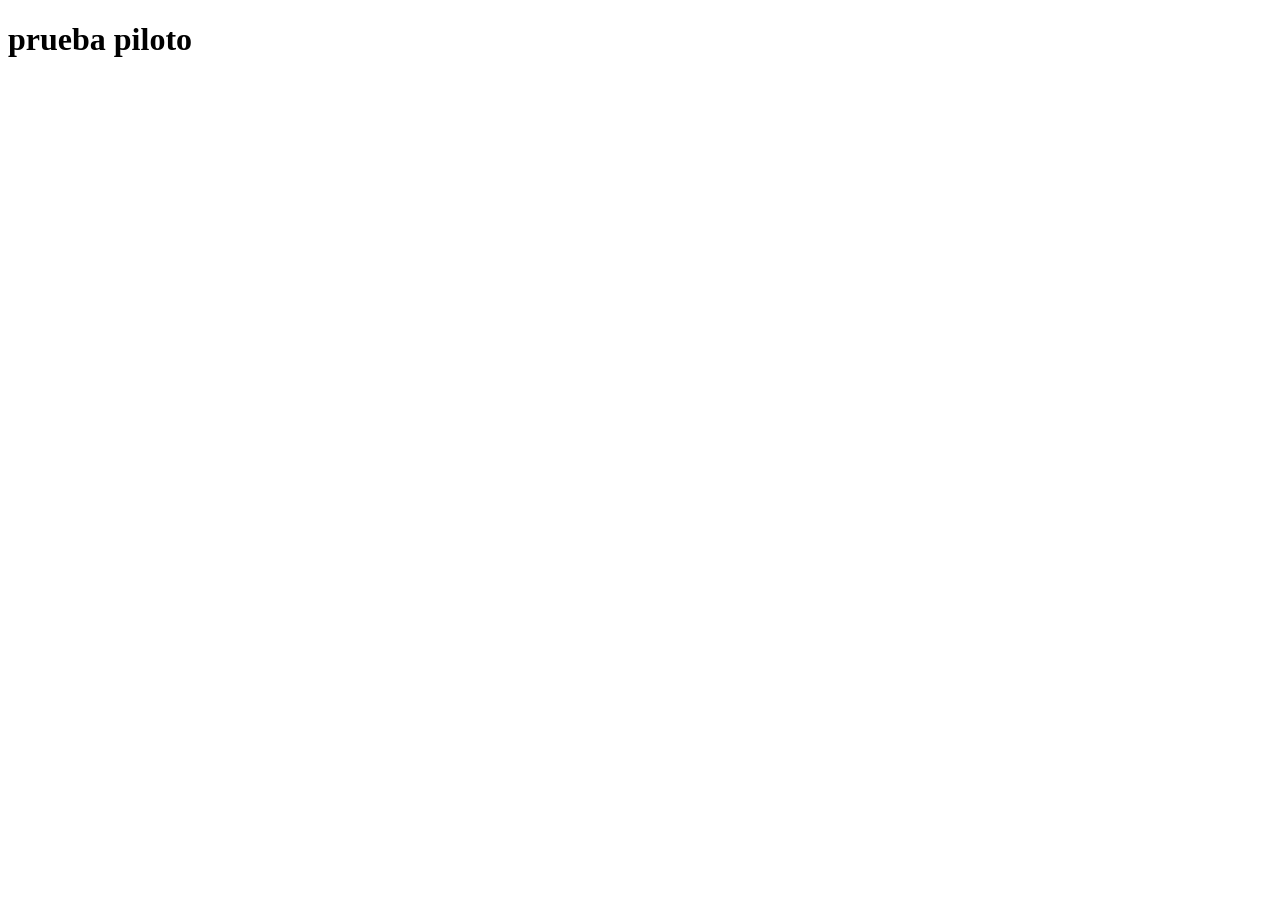
==== index.html @ 8c7ba700 "Nuevo parrafo" ====
<!DOCTYPE html>
<html lang="en">
<head>
    <meta charset="UTF-8">
    <meta name="viewport" content="width=device-width, initial-scale=1.0">
    <title>Document</title>
</head>
<body>
    <h1>prueba piloto</h1>
    <p></p>
</body>
</html>
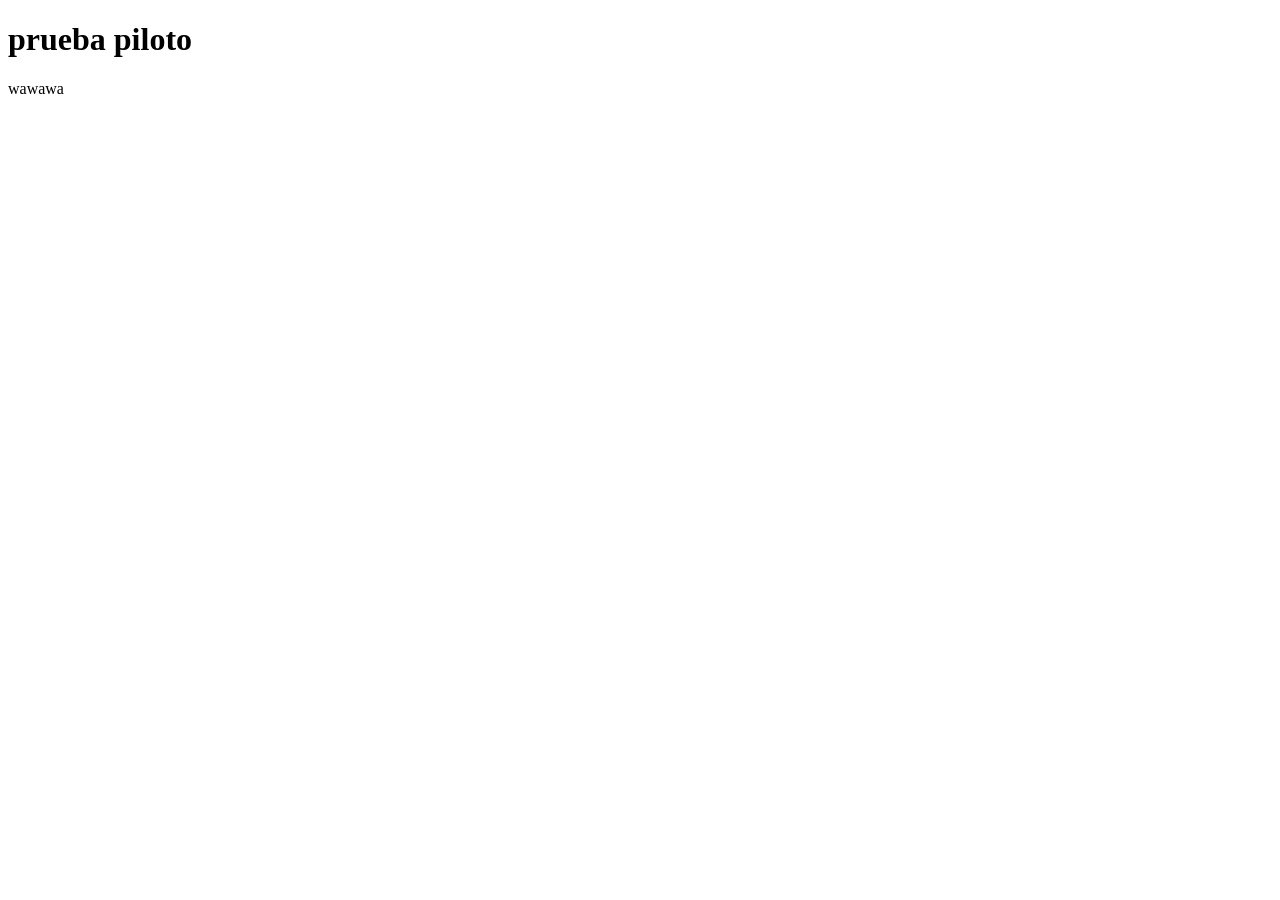
==== commit 254434b2: "remover 2 letras" ====
--- a/index.html
+++ b/index.html
@@ -7,6 +7,6 @@
 </head>
 <body>
     <h1>prueba piloto</h1>
-    <p></p>
+    <p>wawawa</p>
 </body>
 </html>
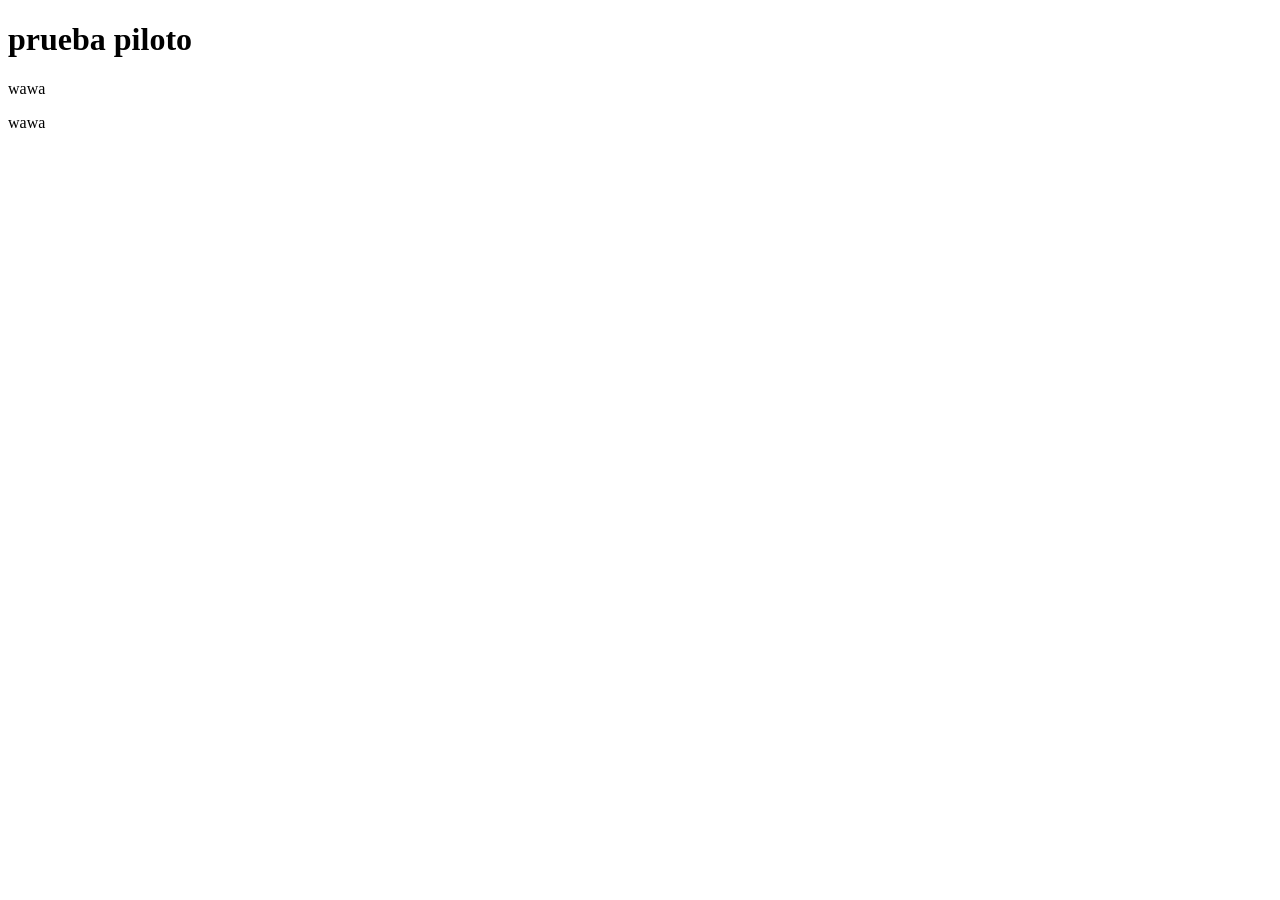
==== commit f021c37c: "Agregue un segundo parrafo" ====
--- a/index.html
+++ b/index.html
@@ -7,6 +7,7 @@
 </head>
 <body>
     <h1>prueba piloto</h1>
-    <p>wawawa</p>
+    <p>wawa</p>
+    <p>wawa</p>
 </body>
 </html>
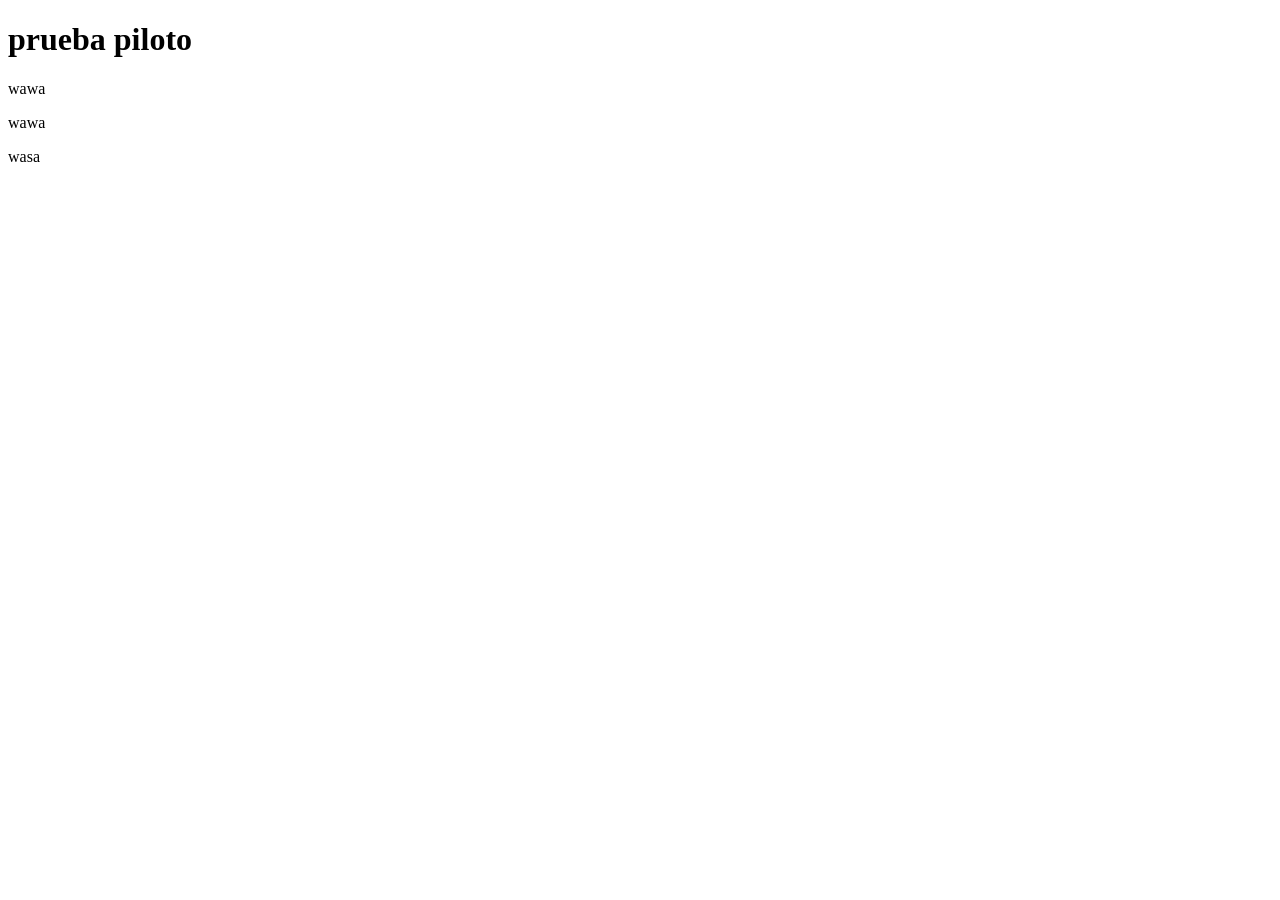
==== commit 7d6f5a37: "agrega un tercer parrafo" ====
--- a/index.html
+++ b/index.html
@@ -9,5 +9,6 @@
     <h1>prueba piloto</h1>
     <p>wawa</p>
     <p>wawa</p>
+    <P>wasa</P>
 </body>
 </html>
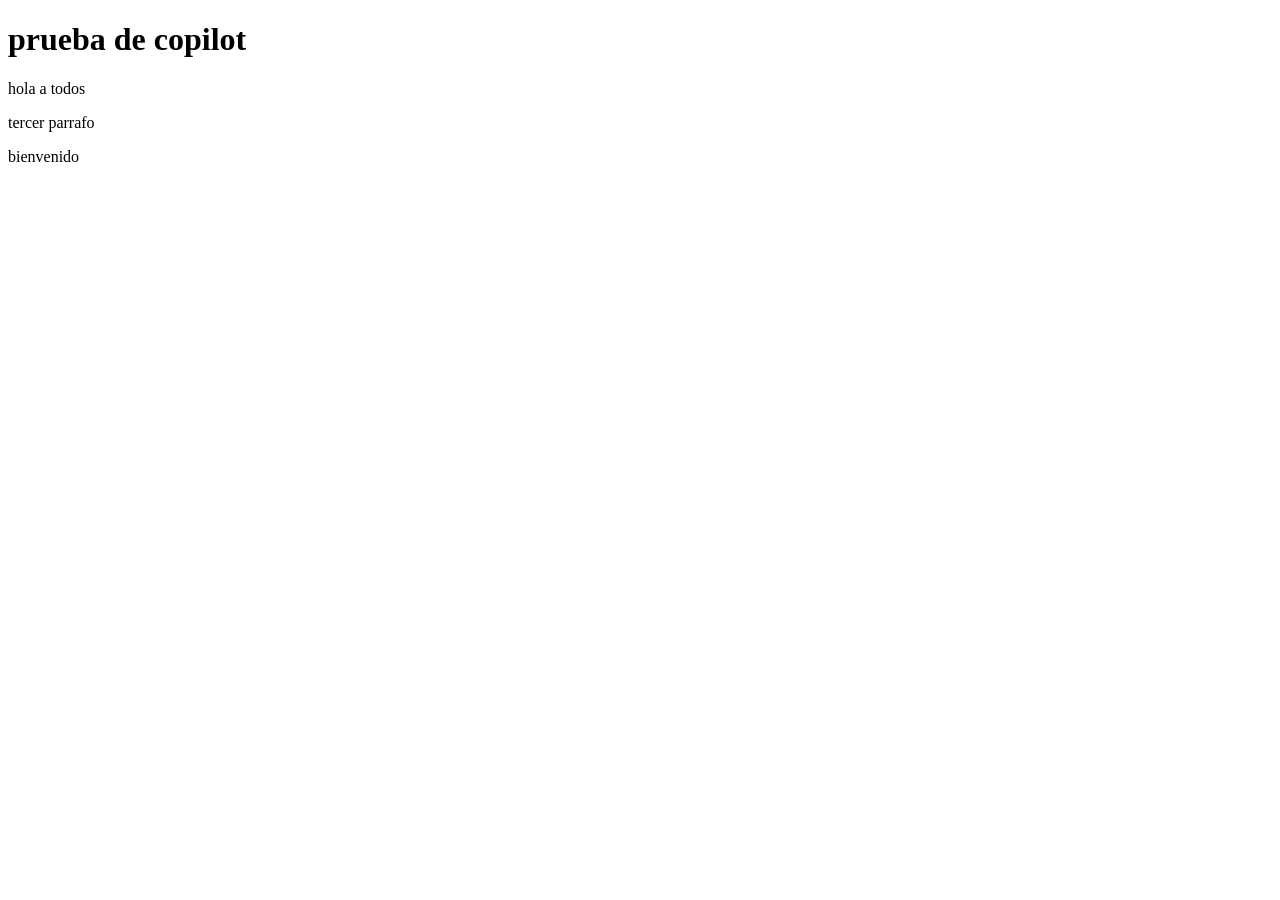
==== commit 4124c041: "de nuevo" ====
--- a/index.html
+++ b/index.html
@@ -6,9 +6,9 @@
     <title>Document</title>
 </head>
 <body>
-    <h1>prueba piloto</h1>
-    <p>wawa</p>
-    <p>wawa</p>
-    <P>wasa</P>
+    <h1>prueba de copilot</h1>
+    <p>hola a todos</p>
+    <p>tercer parrafo</p>
+    <P>bienvenido</P> 
 </body>
-</html>+</html>
